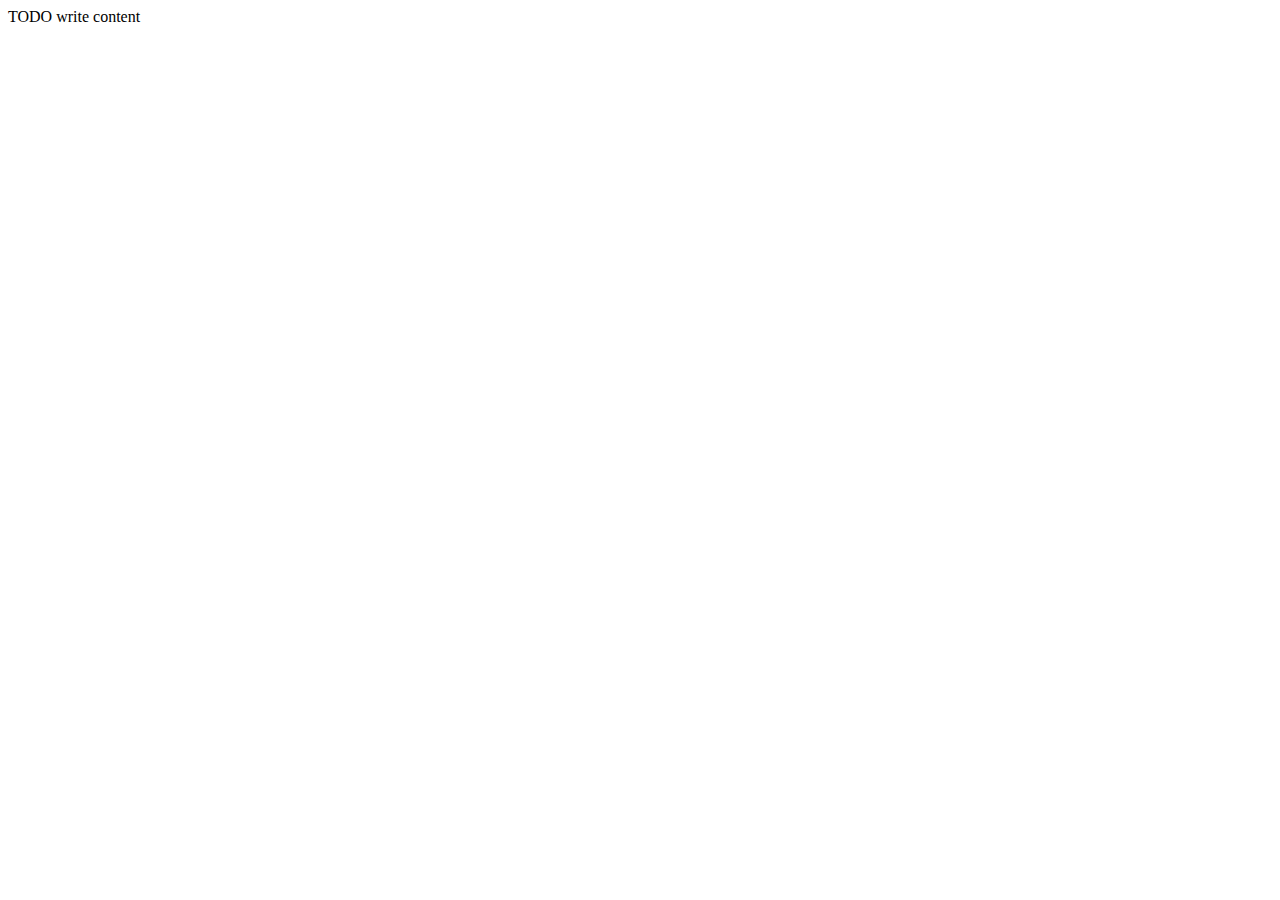
==== MouseTracker+Captcha Verify Project Files/MouseTracker and Captcha Verification/public_html/index.html @ ba9b9853 "Added project files from NetBeans for JavaScript MouseTracking and Captcha Verification" ====
<!DOCTYPE html>
<!--
To change this license header, choose License Headers in Project Properties.
To change this template file, choose Tools | Templates
and open the template in the editor.
-->
<html>
    <head>
        <title>TODO supply a title</title>
        <meta charset="UTF-8">
        <meta name="viewport" content="width=device-width, initial-scale=1.0">
    </head>
    <body>
        <div>TODO write content</div>
    </body>
</html>
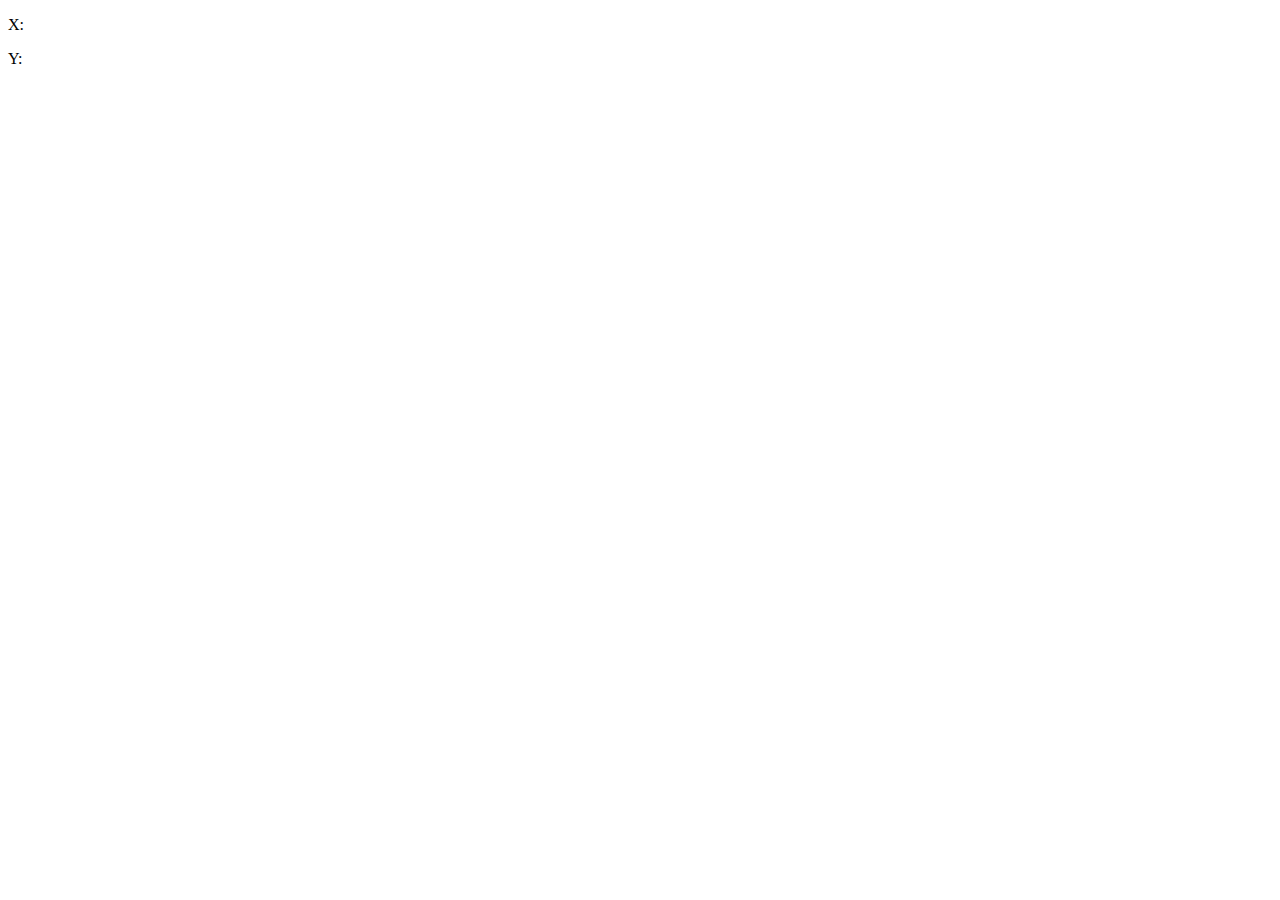
==== commit f0aefaf3: "Updated Index (Netbeans project files)" ====
--- a/MouseTracker+Captcha Verify Project Files/MouseTracker and Captcha Verification/public_html/index.html
+++ b/MouseTracker+Captcha Verify Project Files/MouseTracker and Captcha Verification/public_html/index.html
@@ -6,11 +6,24 @@
 -->
 <html>
     <head>
-        <title>TODO supply a title</title>
-        <meta charset="UTF-8">
-        <meta name="viewport" content="width=device-width, initial-scale=1.0">
+        <meta charset="utf-8">
+        <title>Mouse Tracking JavaScript</title>
     </head>
+    
     <body>
-        <div>TODO write content</div>
+        <script>
+            <!-- Tracks mouse movement, event found in console when inspecting -->
+            window.addEventListener('mousemove', function (e)
+            {
+                document.getElementById('x-value').textContent = e.x;
+                document.getElementById('y-value').textContent = e.y;
+            });
+        </script>
+        <p>
+            X: <span id="x-value"></span>
+        </p>
+            <p>
+            Y: <span id="y-value"></span>
+        </p>
     </body>
 </html>
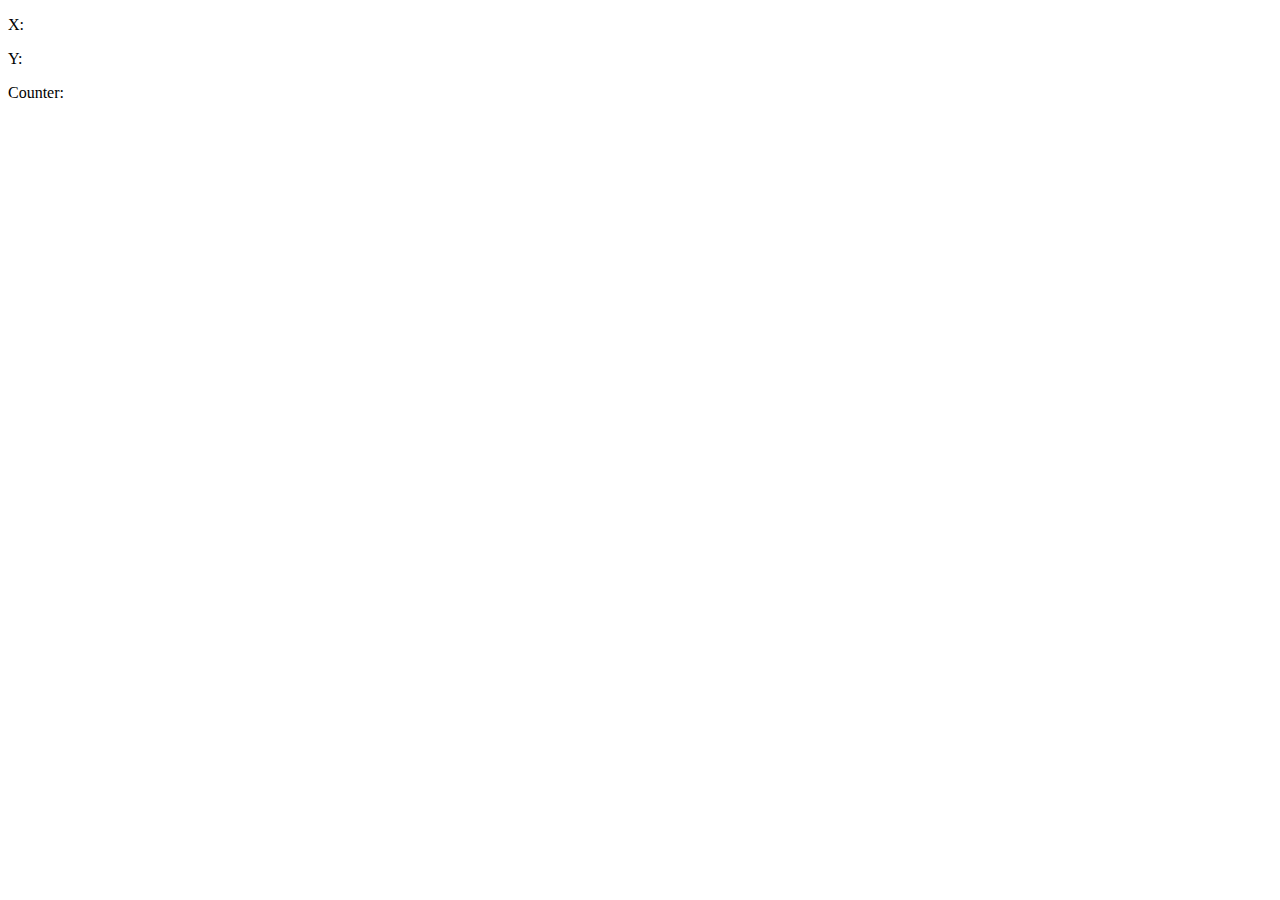
==== commit 49ab2afc: "Mouse Tracking and index files updated with new code" ====
--- a/MouseTracker+Captcha Verify Project Files/MouseTracker and Captcha Verification/public_html/index.html
+++ b/MouseTracker+Captcha Verify Project Files/MouseTracker and Captcha Verification/public_html/index.html
@@ -12,18 +12,49 @@
     
     <body>
         <script>
-            <!-- Tracks mouse movement, event found in console when inspecting -->
-            window.addEventListener('mousemove', function (e)
+            
+            var xval;  // X Value
+            var yval;  // X Value
+            var mouseCounter = 0;
+            
+            window.addEventListener('mousemove', function (e) // Listener to fire when mouse movement detected
             {
+                
                 document.getElementById('x-value').textContent = e.x;
                 document.getElementById('y-value').textContent = e.y;
+                mouseCounter += 1; // Counts every time a mouse event fires
+                document.getElementById('counter').textContent = mouseCounter;
+                xval = e.x; // Sets the mouse X value
+                yval = e.y; // Sets the mouse Y value
             });
         </script>
+        
+        <script type="text/javascript" src="MouseTracker.js"></script>
+        <script language="javascript" >
+            
+            window.setInterval( // Every 1 second
+            function checkTheMouse() 
+            {
+                // Functions from Javascript file MouseTracker.js
+                console.clear(); // Clears console at the start of each run
+            
+                if (mouseDetect(mouseCounter)) // If (refer to MouseTracker.js file for function details)
+                    console.log('mouse has moved'); // Add any action here for mouse movement
+                else 
+                    console.log('mouse hasn\'t moved'); // Add any action here for no mouse movement
+                
+            }
+            , 1000);
+        </script>
+        
         <p>
             X: <span id="x-value"></span>
         </p>
-            <p>
+        <p>
             Y: <span id="y-value"></span>
         </p>
+        <p>
+            Counter: <span id="counter"></span>
+        </p>
     </body>
-</html>
+</html>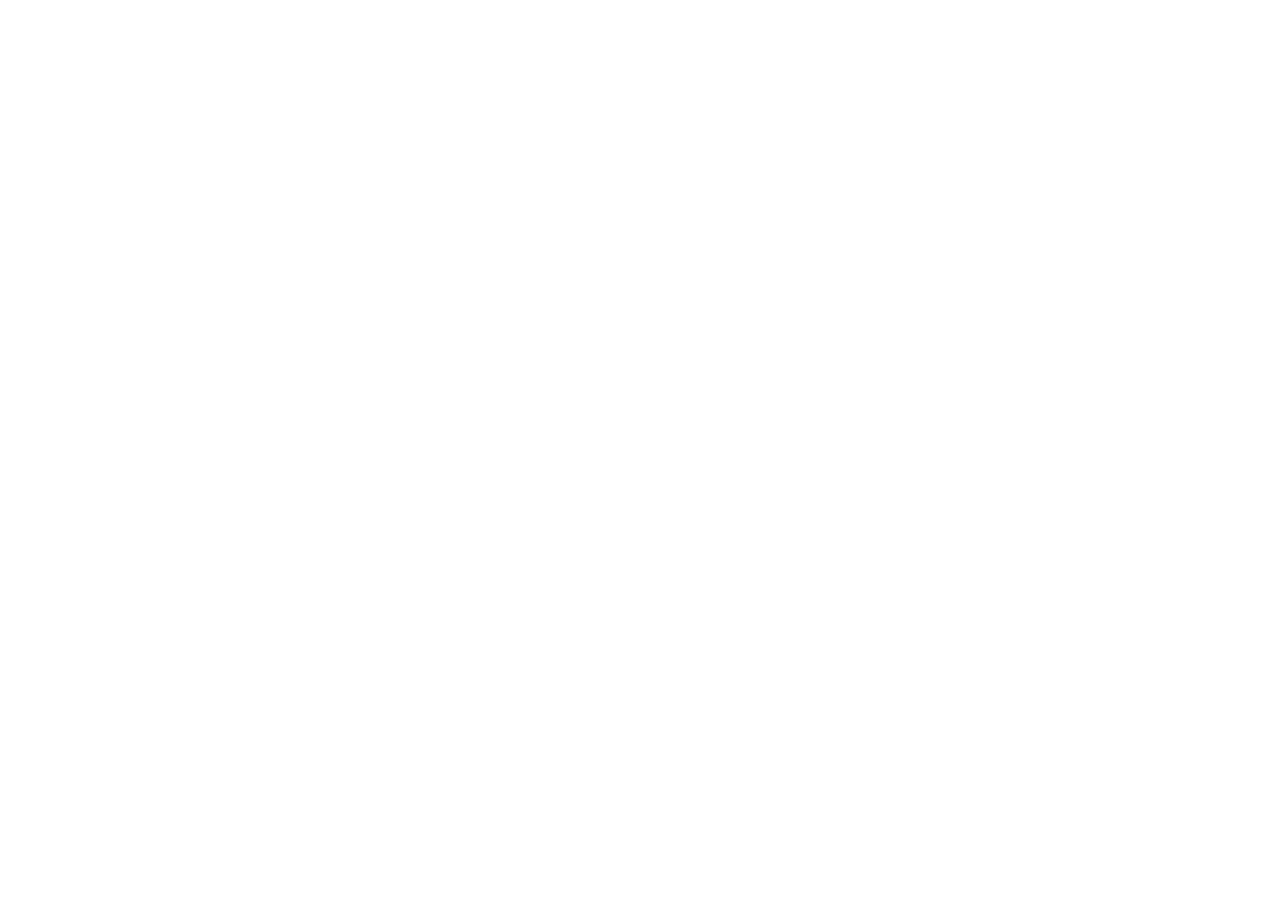
==== commit 35d7dccf: "MouseTracker.js and Index files updated 05-04-21" ====
--- a/MouseTracker+Captcha Verify Project Files/MouseTracker and Captcha Verification/public_html/index.html
+++ b/MouseTracker+Captcha Verify Project Files/MouseTracker and Captcha Verification/public_html/index.html
@@ -7,54 +7,10 @@
 <html>
     <head>
         <meta charset="utf-8">
-        <title>Mouse Tracking JavaScript</title>
+        <title>Mouse Tracking Test</title>
     </head>
     
     <body>
-        <script>
-            
-            var xval;  // X Value
-            var yval;  // X Value
-            var mouseCounter = 0;
-            
-            window.addEventListener('mousemove', function (e) // Listener to fire when mouse movement detected
-            {
-                
-                document.getElementById('x-value').textContent = e.x;
-                document.getElementById('y-value').textContent = e.y;
-                mouseCounter += 1; // Counts every time a mouse event fires
-                document.getElementById('counter').textContent = mouseCounter;
-                xval = e.x; // Sets the mouse X value
-                yval = e.y; // Sets the mouse Y value
-            });
-        </script>
-        
-        <script type="text/javascript" src="MouseTracker.js"></script>
-        <script language="javascript" >
-            
-            window.setInterval( // Every 1 second
-            function checkTheMouse() 
-            {
-                // Functions from Javascript file MouseTracker.js
-                console.clear(); // Clears console at the start of each run
-            
-                if (mouseDetect(mouseCounter)) // If (refer to MouseTracker.js file for function details)
-                    console.log('mouse has moved'); // Add any action here for mouse movement
-                else 
-                    console.log('mouse hasn\'t moved'); // Add any action here for no mouse movement
-                
-            }
-            , 1000);
-        </script>
-        
-        <p>
-            X: <span id="x-value"></span>
-        </p>
-        <p>
-            Y: <span id="y-value"></span>
-        </p>
-        <p>
-            Counter: <span id="counter"></span>
-        </p>
+
     </body>
 </html>